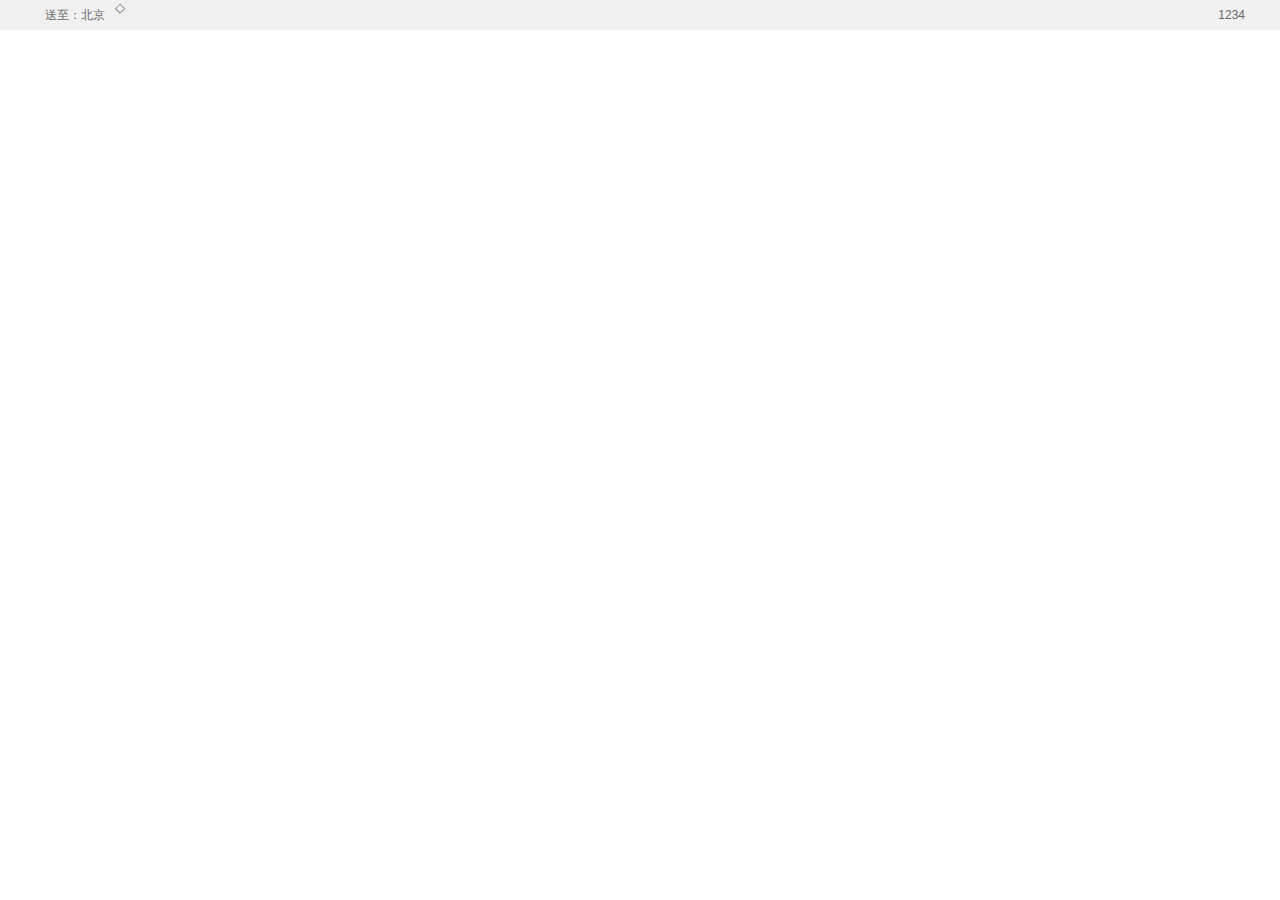
==== jd-mock/index.html @ eeb9fe29 "add jd mock" ====
<!DOCTYPE html><html lang="en"><head>    <meta charset="UTF-8">    <title>东东(JD.COM)-正品低价、品质保障、配送及时、轻松购物！</title>    <link rel="stylesheet" href="css/base.css">    <link rel="stylesheet" href="css/index.css">    <!-- 引入图标 -->    <link rel="shortcut icon" href="favicon.ico "></head><body>    <!-- site-nav start -->    <div class="site-nav">        <!-- 一左一右各一个盒子 float漂浮 -->        <div class="w">            <div class="fl">                <!-- 文字垂直居中 line-height与行高一致 -->                <div class="site-nav-send">                    送至：北京                    <i>                        <s>◇</s>                    </i>                </div>                <!-- 鼠标移动以后的城市选择框 -->                <div class="site-nav-select">                </div>            </div>            <div class="fr">                1234            </div>        </div>    </div>    <!-- site-nav end -->    <!-- site-nav start -->    <!-- site-nav end -->    <!-- site-nav start -->    <!-- site-nav end -->    <!-- site-nav start -->    <!-- site-nav end -->    <!-- site-nav start -->    <!-- site-nav end -->    <!-- site-nav start -->    <!-- site-nav end -->    <!-- site-nav start -->    <!-- site-nav end -->    <!-- site-nav start -->    <!-- site-nav end -->    <!-- site-nav start -->    <!-- site-nav end --></body></html>
---- jd-mock/css/base.css ----
@charset "UTF-8";/*css 初始化 */html, body, ul, li, ol, dl, dd, dt, p, h1, h2, h3, h4, h5, h6, form, fieldset, legend, img {    margin: 0;    padding: 0;}fieldset, img, input, button { /*fieldset组合表单中的相关元素*/    border: none;    padding: 0;    margin: 0;    outline-style: none;}ul, ol {    list-style: none; /*清除列表风格*/}input {    padding-top: 0;    padding-bottom: 0;    font-family: "SimSun", "宋体", sans-serif;}select, input {    vertical-align: middle;}select, input, textarea {    font-size: 12px;    margin: 0;}textarea {    resize: none;}/*防止多行文本框拖动*/img {    border: 0;    vertical-align: middle;}/*  去掉图片低测默认的3像素空白缝隙*/table {    border-collapse: collapse; /*合并外边线*/}body {    font: 12px/150% Arial, Verdana, "\5b8b\4f53"; /*宋体，Unicode，统一码*/    color: #666;    background: #fff}/* 清除浮动 */.clearfix:before, .clearfix:after {    content: "";    display: table;}.clearfix:after {    clear: both;}.clearfix {    *zoom: 1; /*IE/7/6*/}a {    color: #666;    text-decoration: none;}a:hover {    color: #C81623;}h1, h2, h3, h4, h5, h6 {    text-decoration: none;    font-weight: normal;    font-size: 100%;}s, i, em {    font-style: normal;    text-decoration: none;}.col-red {    color: #C81623 !important;}/*公共类*/.w {    /*版心 提取 */    width: 1210px;    margin: 0 auto;}.fl {    float: left}.fr {    float: right}.al {    text-align: left}.ac {    text-align: center}.ar {    text-align: right}.hide {    display: none}/* site-nav start */.site-nav {    height: 30px;    background-color: #f1f1f1;    line-height: 30px;}.site-nav-send {    padding: 0 25px 0 10px;    position: relative;}.site-nav-send:hover {    background-color: #fff;}.site-nav-send i {    position: absolute;    top: 0;    right: 0;    width: 15px;    height: 7px;    font: 400 13px/15px "consolas";}.site-nav-send s {}/* site-nav end */
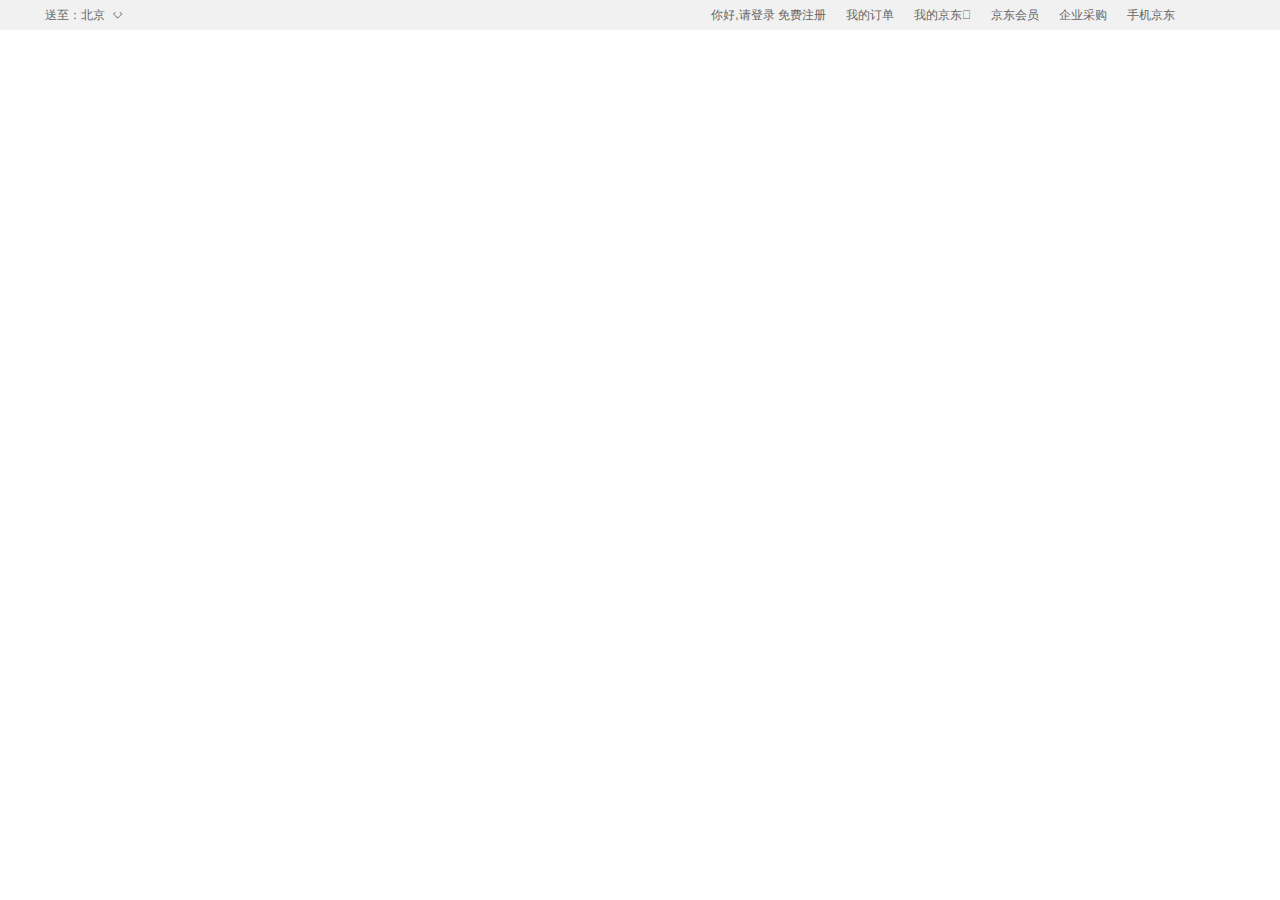
==== commit 66ddf334: "nav completed" ====
--- a/jd-mock/index.html
+++ b/jd-mock/index.html
@@ -22,15 +22,29 @@
                     </i>                 </div>                 <!-- 鼠标移动以后的城市选择框 -->-                <div class="site-nav-select">-                </div>+                <!--<div class="site-nav-select">-->+                <!--</div>-->             </div>-            <div class="fr">-                1234+            <div class="fr site-nav-r">+                <ul>+                    <li>+                        <a href="#">你好,请登录</a>+                        <a href="#">免费注册</a>+                    </li>+                    <li><a href="#">我的订单</a></li>+                    <li><a href="#">我的京东</a></li>+                    <li><a href="#">京东会员</a></li>+                    <li><a href="#">企业采购</a></li>+                    <li><a href="#">手机京东</a></li>+                    <li></li>+                    <li></li>+                    <li></li>+                </ul>             </div>         </div>     </div>     <!-- site-nav end -->+      <!-- site-nav start -->     <!-- site-nav end -->--- a/jd-mock/css/base.css
+++ b/jd-mock/css/base.css
@@ -139,15 +139,27 @@
  .site-nav-send i {     position: absolute;-    top: 0;-    right: 0;+    top: 12px;+    right: 5px;+     width: 15px;     height: 7px;-    font: 400 13px/15px "consolas";+    text-align: center;+    /*border: 1px solid lightgreen;*/+    overflow: hidden; }  .site-nav-send s {+    line-height: 15px;+    height: 15px;+    display: block;+    margin-top: -6px;+    /*border: 1px solid lightcoral;*/+} +.site-nav-r li {+    float: left;+    padding: 0 10px; }  /* site-nav end */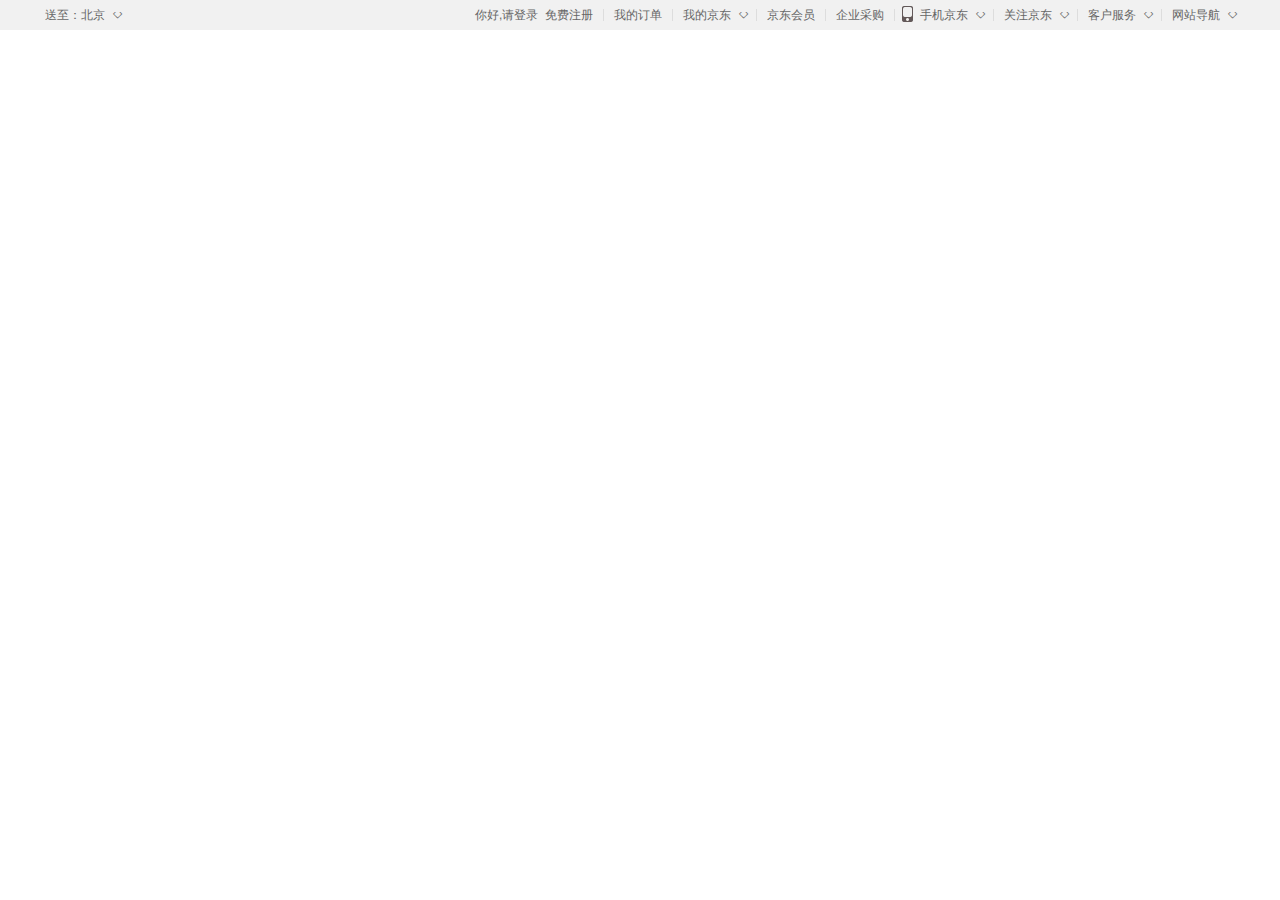
==== commit 9f178b9b: "add phone image" ====
--- a/jd-mock/index.html
+++ b/jd-mock/index.html
@@ -17,9 +17,7 @@
                 <!-- 文字垂直居中 line-height与行高一致 -->                 <div class="site-nav-send">                     送至：北京-                    <i>-                        <s>◇</s>-                    </i>+                    <i><s>◇</s></i>                 </div>                 <!-- 鼠标移动以后的城市选择框 -->                 <!--<div class="site-nav-select">-->@@ -29,16 +27,41 @@
                 <ul>                     <li>                         <a href="#">你好,请登录</a>-                        <a href="#">免费注册</a>+                        <a href="#">&nbsp;免费注册</a>                     </li>+                    <!-- 使用单独的li标签来实现分隔竖线 -->+                    <li class="line"></li>                     <li><a href="#">我的订单</a></li>-                    <li><a href="#">我的京东</a></li>+                    <li class="line"></li>+                    <li class="fore">+                        <a href="#">我的京东</a>+                        <i><s>◇</s></i>+                    </li>+                    <li class="line"></li>                     <li><a href="#">京东会员</a></li>+                    <li class="line"></li>                     <li><a href="#">企业采购</a></li>-                    <li><a href="#">手机京东</a></li>-                    <li></li>-                    <li></li>-                    <li></li>+                    <li class="line"></li>+                    <li class="fore jd-tel">+                        <span></span>+                        <a href="#">手机京东</a>+                        <i><s>◇</s></i>+                    </li>+                    <li class="line"></li>+                    <li class="fore">+                        关注京东+                        <i><s>◇</s></i>+                    </li>+                    <li class="line"></li>+                    <li class="fore">+                        客户服务+                        <i><s>◇</s></i>+                    </li>+                    <li class="line"></li>+                    <li class="fore">+                        网站导航+                        <i><s>◇</s></i>+                    </li>                 </ul>             </div>         </div>--- a/jd-mock/css/base.css
+++ b/jd-mock/css/base.css
@@ -128,16 +128,18 @@
     line-height: 30px; } -.site-nav-send {+.site-nav-send,+.site-nav-r .fore {+    position: relative;     padding: 0 25px 0 10px;-    position: relative; }  .site-nav-send:hover {     background-color: #fff; } -.site-nav-send i {+.site-nav-send i,+.site-nav-r i {     position: absolute;     top: 12px;     right: 5px;@@ -149,7 +151,8 @@
     overflow: hidden; } -.site-nav-send s {+.site-nav-send s,+.site-nav-r s {     line-height: 15px;     height: 15px;     display: block;@@ -162,4 +165,25 @@
     padding: 0 10px; } +.site-nav-r .line {+    width: 1px;+    height: 12px;+    background-color: #DDD;+    margin-top: 9px;+    padding: 0;+}++.site-nav-r .jd-tel {+    padding-left: 25px;+}++.jd-tel span {+    position: absolute;+    left: 5px;+    top: 4px;+    width: 15px;+    height: 20px;+    background: url("../images/tel.png") no-repeat 0 0;+}+ /* site-nav end */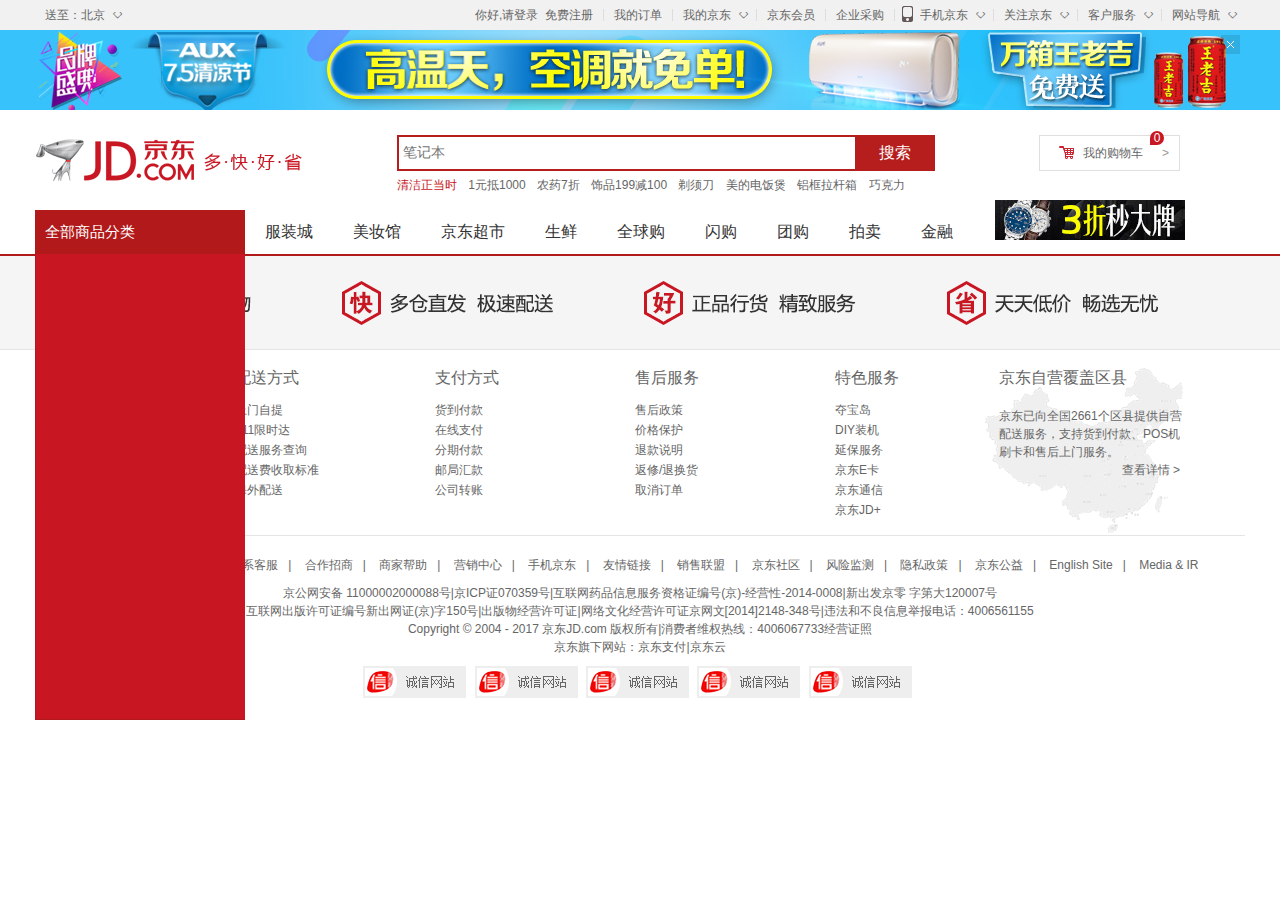
==== commit c681706f: "search & nav & footer" ====
--- a/jd-mock/index.html
+++ b/jd-mock/index.html
@@ -2,7 +2,7 @@
 <html lang="en"> <head>     <meta charset="UTF-8">-    <title>东东(JD.COM)-正品低价、品质保障、配送及时、轻松购物！</title>+    <title>京东(JD.COM)-正品低价、品质保障、配送及时、轻松购物！</title>     <link rel="stylesheet" href="css/base.css">     <link rel="stylesheet" href="css/index.css">     <!-- 引入图标 -->@@ -68,29 +68,187 @@
     </div>     <!-- site-nav end --> +    <!-- top-banner start -->+    <div class="top-banner">+        <div class="w top-banner-content">+            <!-- 图片可以点击 插入一个链接 -->+            <a href="#">+                <img src="images/top-banner.jpg" alt="">+            </a>+            <!-- 关闭x按钮不进行跳转 -->+            <a href="#" class="close-banner">++            </a>+        </div>+    </div>+    <!-- top-banner end -->++    <!-- search start -->+    <div class="w clearfix">+        <!-- 制作Logo 内部需要嵌套一个链接 -->+        <div class="search-logo">+            <a href="http://www.jd.com" title="京东" target="_blank">京东官网</a>+        </div>+        <div class="search-input">+            <input placeholder="笔记本">+            <button>搜索</button>+        </div>+        <div class="search-car">+            <a href="#">我的购物车</a>+            <i class="icon-1"></i>+            <i class="icon-2">&gt;</i>+            <i class="icon-3">0</i>+        </div>+        <div class="search-more-link">+            <a href="#" class="col-red">清洁正当时</a>+            <a href="#">1元抵1000</a>+            <a href="#">农药7折</a>+            <a href="#">饰品199减100</a>+            <a href="#">剃须刀</a>+            <a href="#">美的电饭煲</a>+            <a href="#">铝框拉杆箱</a>+            <a href="#">巧克力</a>+        </div>+    </div>+    <!-- search end -->++    <!-- shortcut-nav start -->+    <div class="shortcut-nav">+        <div class="w">+            <div class="shortcut-nav-menu">+                <div class="shortcut-nav-menu-all">+                    <a href="#">全部商品分类</a>+                </div>+                <!-- 下拉列表 -->+                <div class="shortcut-nav-menu-one">+                </div>+            </div>+            <div class="shortcut-nav-items">+                <ul>+                    <li><a href="#">服装城</a></li>+                    <li><a href="#">美妆馆</a></li>+                    <li><a href="#">京东超市</a></li>+                    <li><a href="#">生鲜</a></li>+                    <li><a href="#">全球购</a></li>+                    <li><a href="#">闪购</a></li>+                    <li><a href="#">团购</a></li>+                    <li><a href="#">拍卖</a></li>+                    <li><a href="#">金融</a></li>+                </ul>+            </div>+            <div class="shortcut-nav-img">+                <a href="#"><img src="images/img2.jpg" alt=""></a>+            </div>+        </div>+    </div>+    <!-- shortcut-nav end -->      <!-- site-nav start -->     <!-- site-nav end --> -    <!-- site-nav start -->-    <!-- site-nav end -->--    <!-- site-nav start -->-    <!-- site-nav end -->--    <!-- site-nav start -->-    <!-- site-nav end -->--    <!-- site-nav start -->-    <!-- site-nav end -->--    <!-- site-nav start -->-    <!-- site-nav end -->--    <!-- site-nav start -->-    <!-- site-nav end -->--    <!-- site-nav start -->-    <!-- site-nav end -->+    <!-- footer start -->+    <div class="footer">+        <div class="footer-top">+            <div class="footer-top-slogan">+                <span class="footer-top-slogan-icon footer-top-slogan-icon1">+                    <img src="images/slogan1.png" alt="">+                </span>+                <span class="footer-top-slogan-icon footer-top-slogan-icon2">+                    <img src="images/slogan2.png" alt="">+                </span>+                <span class="footer-top-slogan-icon footer-top-slogan-icon3">+                    <img src="images/slogan3.png" alt="">+                </span>+                <span class="footer-top-slogan-icon footer-top-slogan-icon4">+                    <img src="images/slogan4.png" alt="">+                </span>+            </div>+            <div class="w footer-top-shopping clearfix">+                <dl>+                    <dt>购物指南</dt>+                    <dd><a href="#">购物流程</a></dd>+                    <dd><a href="#">会员介绍</a></dd>+                    <dd><a href="#">生活旅行</a></dd>+                    <dd><a href="#">常见问题</a></dd>+                    <dd><a href="#">大家电</a></dd>+                    <dd><a href="#">联系客服</a></dd>+                </dl>+                <dl>+                    <dt>配送方式</dt>+                    <dd><a href="#">上门自提</a></dd>+                    <dd><a href="#">211限时达</a></dd>+                    <dd><a href="#">配送服务查询</a></dd>+                    <dd><a href="#">配送费收取标准</a></dd>+                    <dd><a href="#">海外配送</a></dd>+                </dl>+                <dl>+                    <dt>支付方式</dt>+                    <dd><a href="#">货到付款</a></dd>+                    <dd><a href="#">在线支付</a></dd>+                    <dd><a href="#">分期付款</a></dd>+                    <dd><a href="#">邮局汇款</a></dd>+                    <dd><a href="#">公司转账</a></dd>+                </dl>+                <dl>+                    <dt>售后服务</dt>+                    <dd><a href="#">售后政策</a></dd>+                    <dd><a href="#">价格保护</a></dd>+                    <dd><a href="#">退款说明</a></dd>+                    <dd><a href="#">返修/退换货</a></dd>+                    <dd><a href="#">取消订单</a></dd>+                </dl>+                <dl class="last-dl">+                    <dt>特色服务</dt>+                    <dd><a href="#">夺宝岛</a></dd>+                    <dd><a href="#">DIY装机</a></dd>+                    <dd><a href="#">延保服务</a></dd>+                    <dd><a href="#">京东E卡</a></dd>+                    <dd><a href="#">京东通信</a></dd>+                    <dd><a href="#">京东JD+</a></dd>+                </dl>+                <div class="map-cover">+                    <h3>京东自营覆盖区县</h3>+                    <p>+                        京东已向全国2661个区县提供自营配送服务，支持货到付款、POS机刷卡和售后上门服务。+                    </p>+                    <a href="#">查看详情 ></a>+                </div>+            </div>+        </div>+        <div class="w footer-bottom">+            <div class="footer-bottom-links">+                <a href="#">关于我们</a>|+                <a href="#">联系我们</a>|+                <a href="#">联系客服</a>|+                <a href="#">合作招商</a>|+                <a href="#">商家帮助</a>|+                <a href="#">营销中心</a>|+                <a href="#">手机京东</a>|+                <a href="#">友情链接</a>|+                <a href="#">销售联盟</a>|+                <a href="#">京东社区</a>|+                <a href="#">风险监测</a>|+                <a href="#">隐私政策</a>|+                <a href="#">京东公益</a>|+                <a href="#">English Site</a>|+                <a href="#">Media & IR</a>+            </div>+            <div class="footer-bottom-copyright">+                京公网安备 11000002000088号|京ICP证070359号|互联网药品信息服务资格证编号(京)-经营性-2014-0008|新出发京零+                字第大120007号 <br>+                互联网出版许可证编号新出网证(京)字150号|出版物经营许可证|网络文化经营许可证京网文[2014]2148-348号|违法和不良信息举报电话：4006561155 <br>+                Copyright © 2004 - 2017 京东JD.com 版权所有|消费者维权热线：4006067733经营证照 <br>+                京东旗下网站：京东支付|京东云+            </div>+            <div class="footer-bottom-img">+                <a href="#"><img src="images/img1.png" alt=""></a>+                <a href="#"><img src="images/img1.png" alt=""></a>+                <a href="#"><img src="images/img1.png" alt=""></a>+                <a href="#"><img src="images/img1.png" alt=""></a>+                <a href="#"><img src="images/img1.png" alt=""></a>+            </div>+        </div>+    </div>+    <!-- footer end --> </body> </html>--- a/jd-mock/css/base.css
+++ b/jd-mock/css/base.css
@@ -186,4 +186,282 @@
     background: url("../images/tel.png") no-repeat 0 0; } -/* site-nav end */+/* site-nav end */++/* top-banner start */+.top-banner {+    background-color: #37c2fb;+}++.top-banner-content {+    position: relative;+}++.close-banner {+    position: absolute;+    top: 5px;+    right: 5px;+    width: 19px;+    height: 19px;+    background: url("../images/close-banner.png") no-repeat;+}++.close-banner:hover {+    background-position: bottom;+}++/* top-banner end */++/* search start*/+.search-logo {+    float: left;+    width: 362px;+    height: 60px;+    padding: 20px 0;+}++/* 转换为块元素 设置宽和高 */+.search-logo a {+    display: inline-block;+    width: 270px;+    height: 60px;+    background: url("../images/logo.png") no-repeat;+    /* 文字移除 距离值设置过大就会导致链接无法点击 */+    text-indent: -5000em;+}++.search-input {+    float: left;+    height: 36px;+    padding-top: 25px;+}++.search-input input {+    float: left;+    width: 452px;+    height: 32px;+    padding-left: 4px;+    color: rgb(153, 153, 153);+    font: 400 14px/32px "microsoft yahei";+    border: 2px solid #B61D1D;+    border-right: none;+}++.search-input button {+    float: left;+    width: 80px;+    height: 36px;+    background: #B61D1D;+    color: #FFF;+    font: 400 16px/36px "microsoft yahei";+    /* 模拟手部状态 */+    cursor: pointer;+}++.search-car {+    float: right;+    width: 96px;+    height: 34px;+    line-height: 34px;+    border: 1px solid #DFDFDF;+    margin: 25px 65px 0 0;+    padding-left: 43px;+    position: relative;+}++.icon-1 {+    position: absolute;+    height: 18px;+    width: 16px;+    top: 9px;+    left: 18px;+    background: url("../images/tel.png") 0 -58px;+}++.icon-2 {+    position: absolute;+    right: 10px;+    color: #999;+}++.icon-3 {+    /* 定位之后要设置位置的值 否则会出现Bug */+    position: absolute;+    top: -5px;+    right: 15px;+    width: 14px;+    height: 14px;+    line-height: 14px;+    background-color: #C81623;+    border-radius: 8px 8px 8px 0;+    color: #fff;+    text-align: center;+}++.search-more-link {+    float: left;+    height: 28px;+    line-height: 28px;+    width: 530px;+}++.search-more-link a {+    margin-right: 8px;+}++.search-more-link .col-red {+    color: #C81623;+}++/* search end */++/* shortcut-nav start */+.shortcut-nav {+    height: 44px;+    width: 100%;+    border-bottom: 2px solid #B1191A;+    position: relative;+    z-index: 1;+}++.shortcut-nav-menu {+    width: 210px;+    height: 44px;+    background-color: lightpink;+    /* 所有盒子都在一条线上 */+    float: left;+}++.shortcut-nav-menu-all a {+    display: block;+    width: 190px;+    height: 44px;+    background-color: #B1191A;+    color: #ffffff;+    font: 400 15px/44px "microsoft yahei";+    padding: 0 10px;+}++.shortcut-nav-menu-one {+    height: 465px;+    background-color: #C81623;+    border-left: 1px solid #B1191A;+    border-bottom: 1px solid #B1191A;+}++.shortcut-nav-items {+    width: 730px;+    height: 44px;+    float: left;+}++.shortcut-nav-items li {+    float: left;+}++.shortcut-nav-items a {+    display: inline-block;+    height: 44px;+    padding: 0 20px;+    color: #333;+    font: 400 16px/44px "microsoft yahei";+}++.shortcut-nav-items a:hover {+    color: #C81623;+}++.shortcut-nav-img {+    width: 200px;+    height: 44px;+    float: right;+    margin-right: 50px;+    margin-top: -10px;+}++/* shortcut-nav end*/++/* footer start */+.footer-top-slogan {+    position: relative;+    width: 100%;+    height: 93px;+    margin-bottom: 16px;+    background-color: #F5F5F5;+    border-bottom: 1px solid #E5E5E5;+}++.footer-top-slogan-icon {+    position: absolute;+    left: 50%;+    top: 20px;+}++.footer-top-slogan-icon1 {+    margin-left: -604px;+}++.footer-top-slogan-icon2 {+    margin-left: -302px;+}++.footer-top-slogan-icon4 {+    margin-left: 302px;+}++.footer-top-shopping dl {+    float: left;+    width: 200px;+}++.footer-top-shopping dt,+.map-cover h3 {+    height: 34px;+    font: 400 16px/24px "microsoft yahei";+}++.footer-top-shopping dd {+    line-height: 20px;+}++.footer-top-shopping .last-dl {+    width: 100px;+}++.map-cover {+    float: right;+    width: 186px;+    height: 169px;+    background: url("../images/china.png") no-repeat left bottom;+    margin-right: 60px;+    padding-left: 17px;+}++.map-cover p {+    margin-top: 7px;+}++.map-cover a {+    float: right;+    margin-right: 5px;+}++.footer-bottom {+    border-top: 1px solid #E5E5E5;+    padding: 20px 0 30px;+    text-align: center;+}++.footer-bottom-links a {+    padding: 0 10px;+}++.footer-bottom-copyright {+    margin: 10px 0;+}++.footer-bottom-img img {+    margin-right: 5px;+}++/* footer end */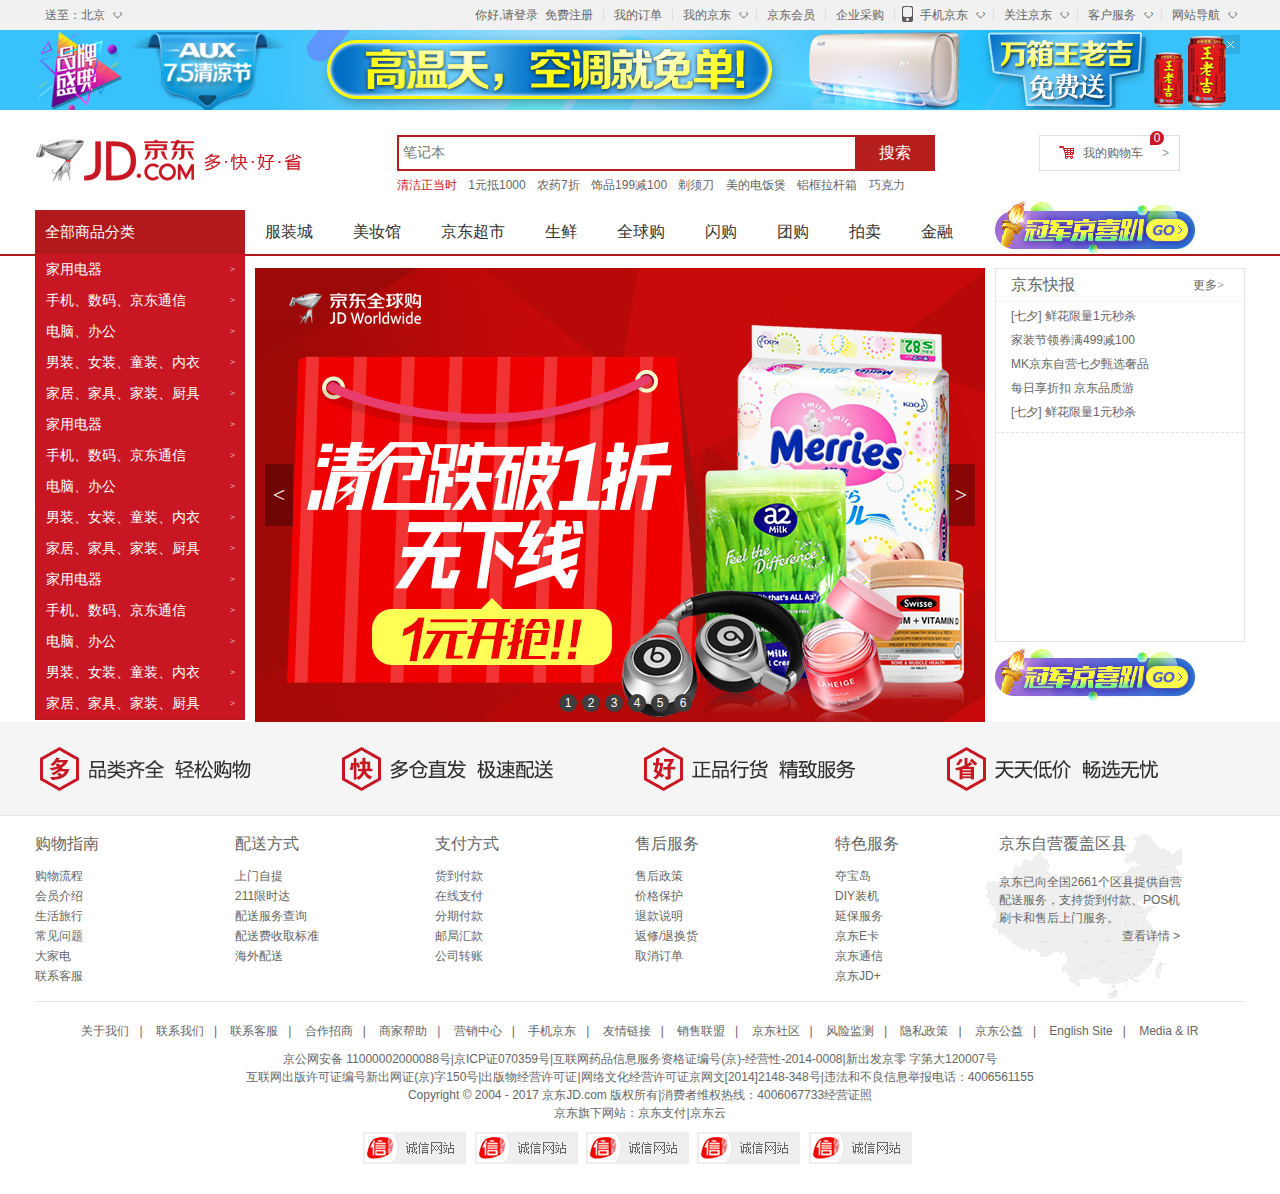
==== commit 342625f6: "main & content" ====
--- a/jd-mock/index.html
+++ b/jd-mock/index.html
@@ -121,6 +121,97 @@
                 </div>                 <!-- 下拉列表 -->                 <div class="shortcut-nav-menu-one">+                    <!-- 列表项 -->+                    <div>+                        <h3>+                            <a href="#">家用电器</a>+                        </h3>+                        <i>></i>+                    </div>+                    <div>+                        <h3>+                            <a href="#">手机、数码、京东通信</a>+                        </h3>+                        <i>></i>+                    </div>+                    <div>+                        <h3>+                            <a href="#">电脑、办公</a>+                        </h3>+                        <i>></i>+                    </div>+                    <div>+                        <h3>+                            <a href="#">男装、女装、童装、内衣</a>+                        </h3>+                        <i>></i>+                    </div>+                    <div>+                        <h3>+                            <a href="#">家居、家具、家装、厨具</a>+                        </h3>+                        <i>></i>+                    </div>+                    <div>+                        <h3>+                            <a href="#">家用电器</a>+                        </h3>+                        <i>></i>+                    </div>+                    <div>+                        <h3>+                            <a href="#">手机、数码、京东通信</a>+                        </h3>+                        <i>></i>+                    </div>+                    <div>+                        <h3>+                            <a href="#">电脑、办公</a>+                        </h3>+                        <i>></i>+                    </div>+                    <div>+                        <h3>+                            <a href="#">男装、女装、童装、内衣</a>+                        </h3>+                        <i>></i>+                    </div>+                    <div>+                        <h3>+                            <a href="#">家居、家具、家装、厨具</a>+                        </h3>+                        <i>></i>+                    </div>+                    <div>+                        <h3>+                            <a href="#">家用电器</a>+                        </h3>+                        <i>></i>+                    </div>+                    <div>+                        <h3>+                            <a href="#">手机、数码、京东通信</a>+                        </h3>+                        <i>></i>+                    </div>+                    <div>+                        <h3>+                            <a href="#">电脑、办公</a>+                        </h3>+                        <i>></i>+                    </div>+                    <div>+                        <h3>+                            <a href="#">男装、女装、童装、内衣</a>+                        </h3>+                        <i>></i>+                    </div>+                    <div>+                        <h3>+                            <a href="#">家居、家具、家装、厨具</a>+                        </h3>+                        <i>></i>+                    </div>                 </div>             </div>             <div class="shortcut-nav-items">@@ -143,8 +234,49 @@
     </div>     <!-- shortcut-nav end --> -    <!-- site-nav start -->-    <!-- site-nav end -->+    <!-- main start -->+    <div class="w clearfix">+        <div class="main-slide">+            <a href="#">+                <img src="images/slider.jpg" alt="">+            </a>+            <ul>+                <li>1</li>+                <li>2</li>+                <li>3</li>+                <li>4</li>+                <li>5</li>+                <li>6</li>+            </ul>+            <div class="arrows">+                <!-- 关闭a连接的跳转  -->+                <a class="arrow-left" href="#">&lt;</a>+                <a class="arrow-right" href="#">&gt;</a>+            </div>+        </div>+        <div class="main-news">+            <div class="main-news-top">+                <div class="main-news-top-faster">+                    <div class="main-news-top-faster-title">+                        <h2>京东快报</h2>+                        <a href="#">更多></a>+                    </div>+                    <div class="main-news-top-faster-content">+                        <ul>+                            <li><a href="#">[七夕] 鲜花限量1元秒杀</a></li>+                            <li><a href="#">家装节领券满499减100</a></li>+                            <li><a href="#">MK京东自营七夕甄选奢品</a></li>+                            <li><a href="#">每日享折扣 京东品质游</a></li>+                            <li><a href="#">[七夕] 鲜花限量1元秒杀</a></li>+                        </ul>+                    </div>+                </div>+                <div class="main-news-top-money"></div>+            </div>+            <a href="#"><img src="images/img2.jpg" alt=""></a>+        </div>+    </div>+    <!-- main end -->      <!-- footer start -->     <div class="footer">--- a/jd-mock/css/base.css
+++ b/jd-mock/css/base.css
@@ -349,6 +349,34 @@
     border-bottom: 1px solid #B1191A; } +.shortcut-nav-menu-one div {+    height: 31px;+    padding: 0 10px;+    font: 400 14px/31px "microsoft yahei";+    color: #ffffff;+}++.shortcut-nav-menu-one div:hover {+    background-color: #fff;+}++.shortcut-nav-menu-one div:hover a{+    color: #C81623;+}++.shortcut-nav-menu-one h3 {+    float: left;+}++.shortcut-nav-menu-one a {+    color: #ffffff;+}++.shortcut-nav-menu-one i {+    float: right;+    font: 400 9px/31px "consolas";+}+ .shortcut-nav-items {     width: 730px;     height: 44px;--- a/jd-mock/css/index.css
+++ b/jd-mock/css/index.css
@@ -0,0 +1,104 @@
+@charset "utf-8";+/* main start */+.main-slide {+    float: left;+    width: 730px;+    height: 454px;+    margin: 12px 0 0 220px;+    position: relative;+}++.main-news {+    float: right;+    height: 466px;+    width: 250px;+}++.main-news-top {+    height: 372px;+    width: 248px;+    border: 1px solid #E4E4E4;+    margin: 12px 0 5px 0;+}++.main-slide ul {+    position: absolute;+    bottom: 10px;+    left: 50%;+    margin-left: -66px;+}++.main-slide li {+    float: left;+    width: 18px;+    height: 18px;+    text-align: center;+    line-height: 18px;+    background-color: #3E3E3E;+    border-radius: 50%;+    margin-left: 5px;+    color: #ffffff;+    cursor: pointer;+}++.arrows a {+    display: inline-block;+    width: 28px;+    height: 62px;+    background-color: rgba(0, 0, 0, 0.3);+    margin-top: -31px;+    position: absolute;+    top: 50%;+    color: #ffffff;+    text-align: center;+    font: 400 22px/62px "consolas";+    /* 内容也会半透明 使用rgba*/+    /*opacity: 0.5;*/+}++.arrows a:hover {+    background-color: rgba(0, 0, 0, 0.7);+}++.arrows .arrow-left {+    /* left的权限比right的高 */+    /* top的权限比bottom的高 */+    left: 10px;+}++.arrows .arrow-right {+    right: 10px;+}++.main-news-top-faster {+    height: 163px;+    border-bottom: 1px dashed #E4E4E4;+}++.main-news-top-faster-title {+    height: 32px;+    border-bottom: 1px dotted #E8E8E7;+    padding: 0 15px;+    line-height: 32px;+}++.main-news-top-faster-title h2 {+    float: left;+    font: 400 16px/32px "microsoft yahei";+}++.main-news-top-faster-title a {+    float: right;+    padding-right: 5px;+    font-family: "consolas", serif;+}++.main-news-top-faster-content {+    padding: 5px 0 0 15px;+}++.main-news-top-faster-content li {+    height: 24px;+}++/* main end */